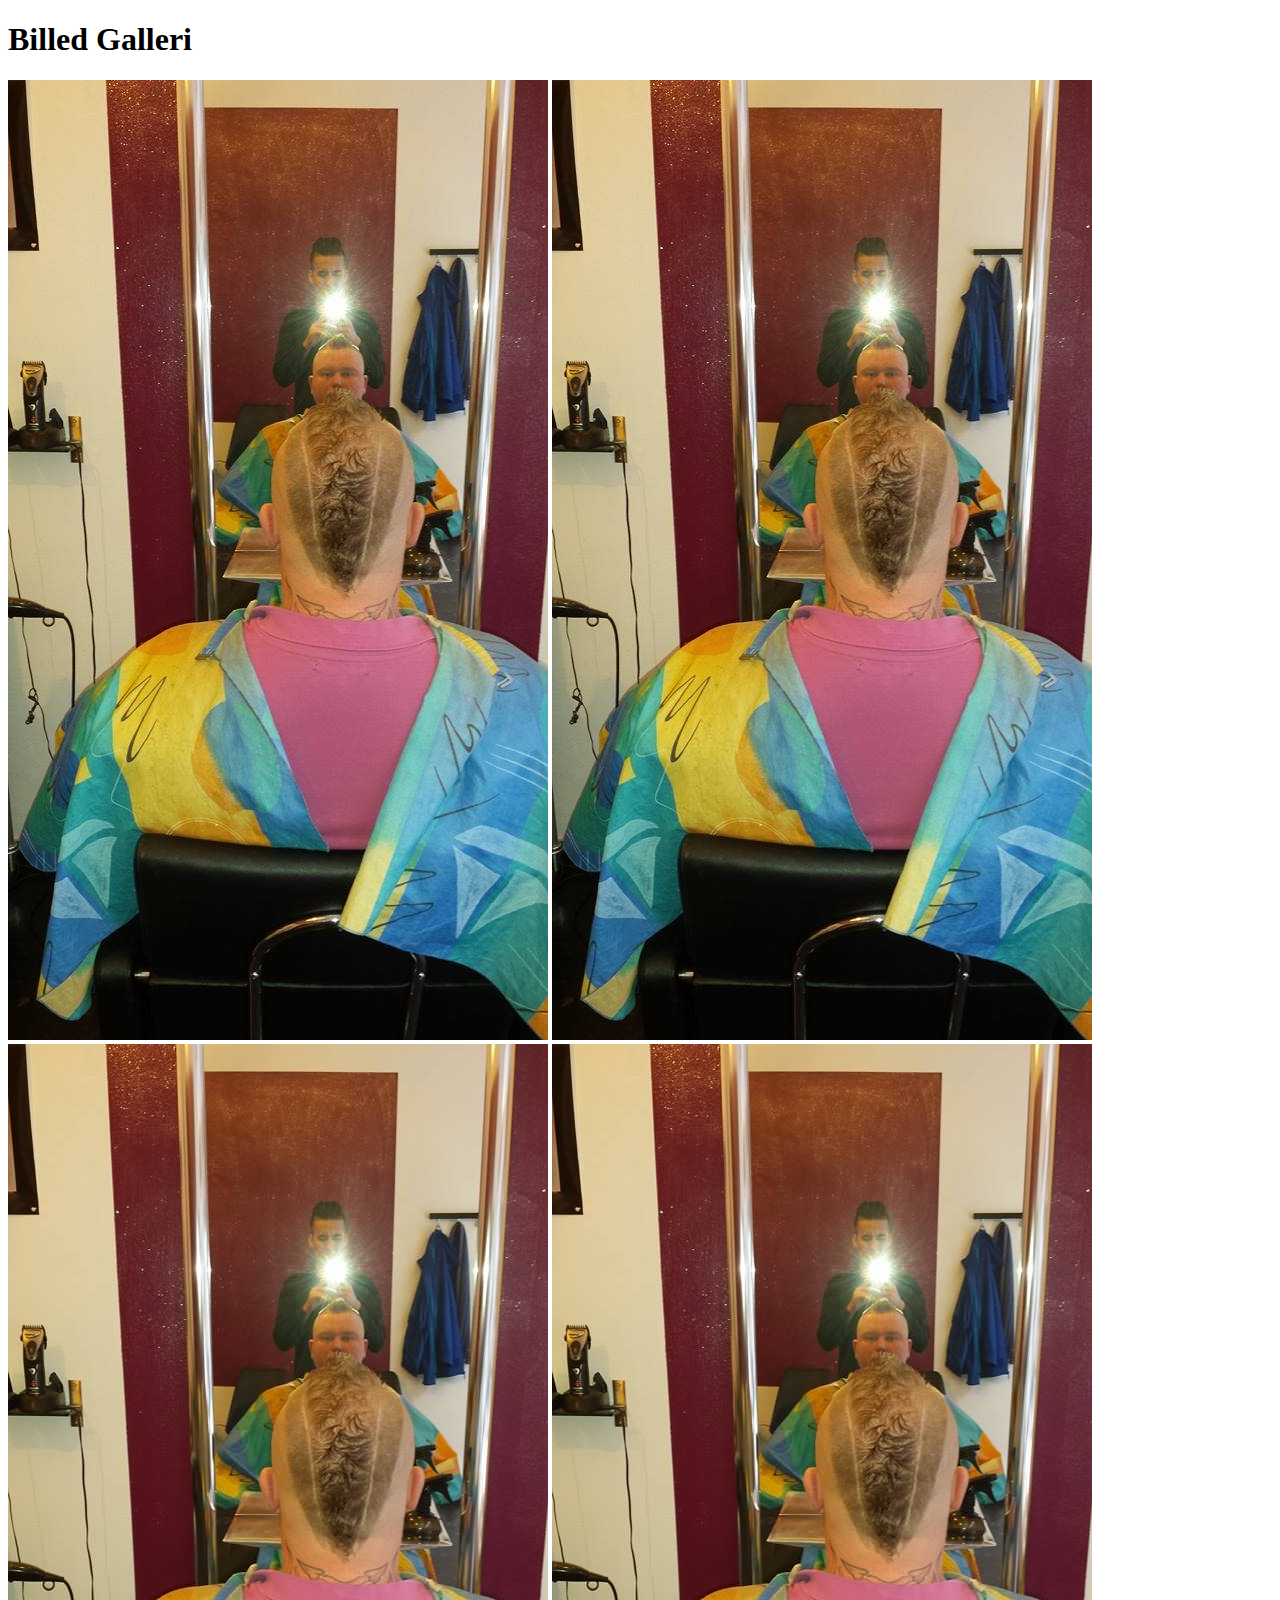
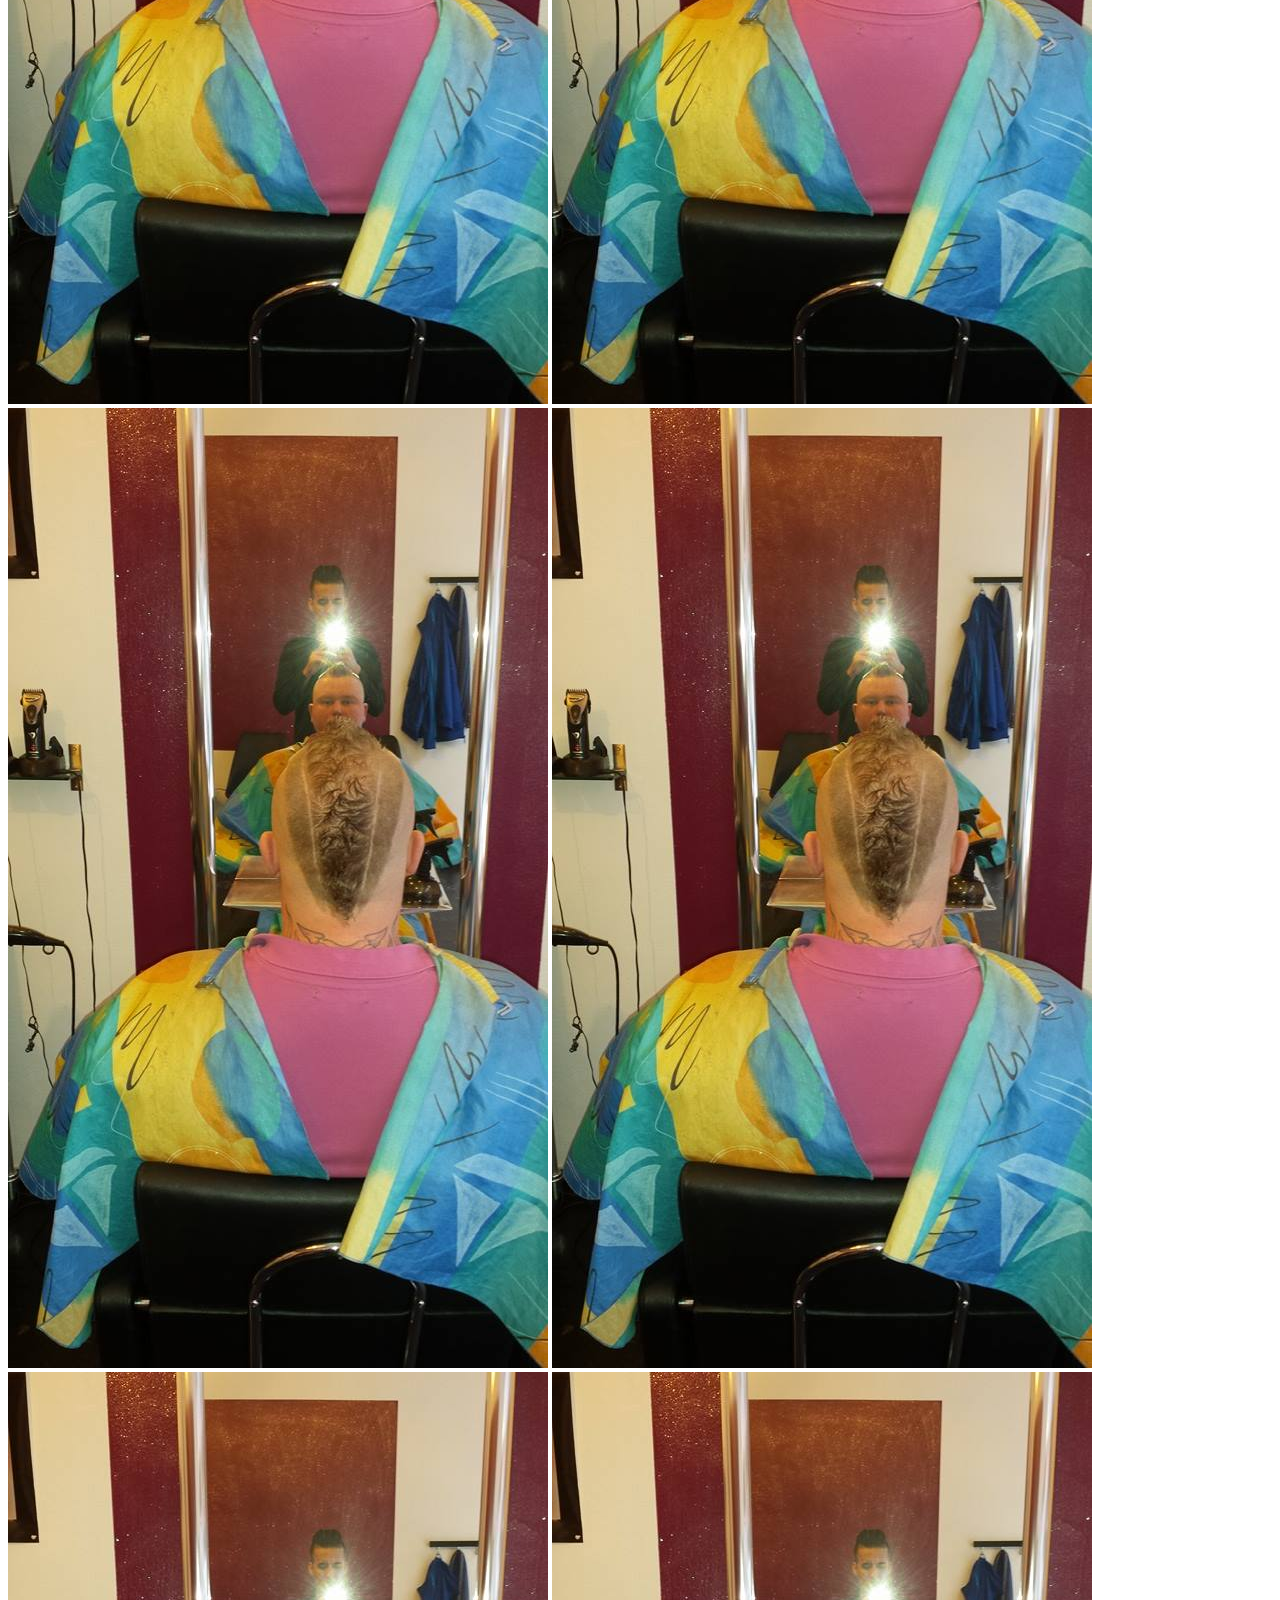
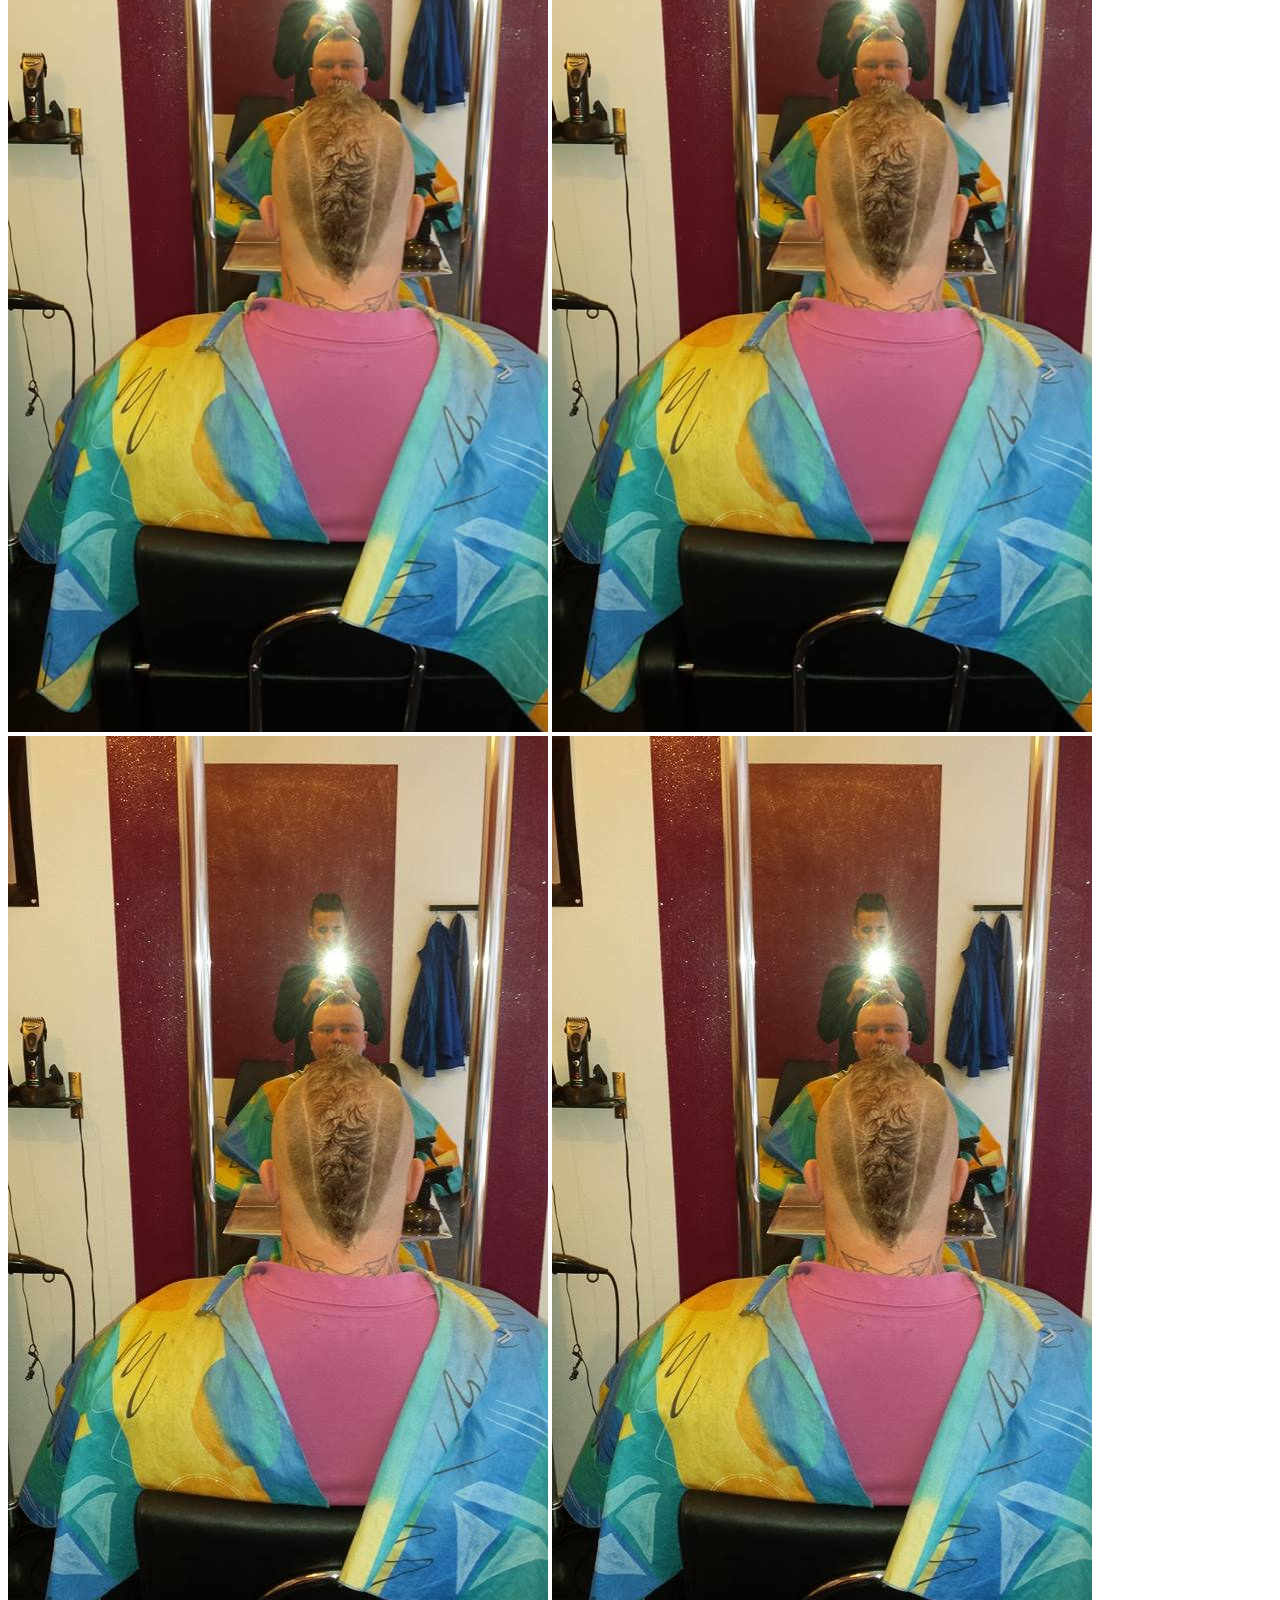
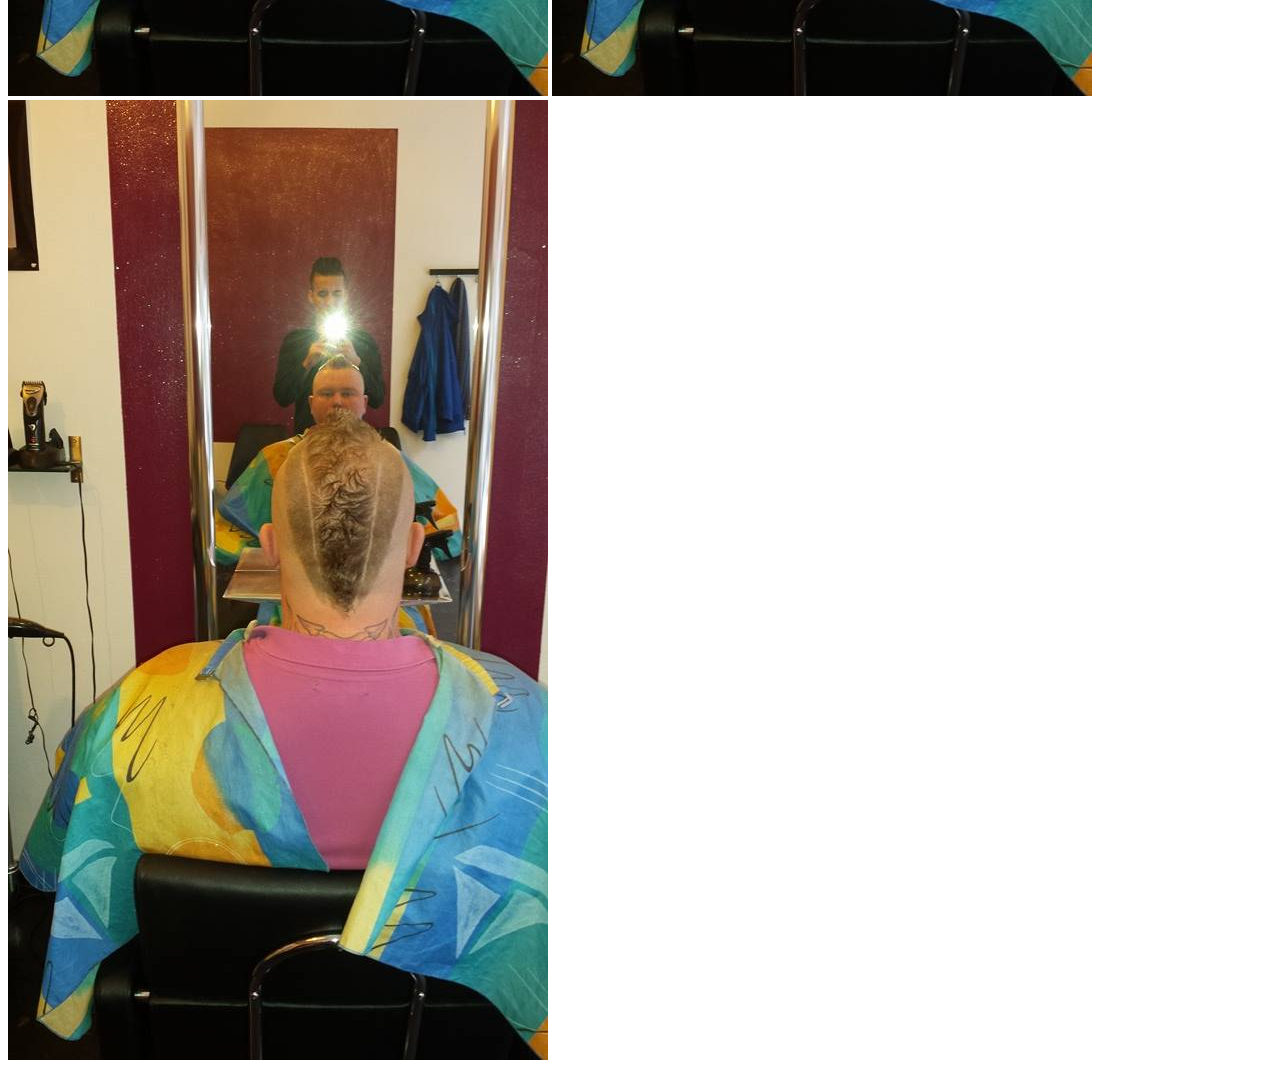
==== src/main/resources/templates/billedGalleri.html @ df5b2e44 "siden lavet" ====
<!DOCTYPE html>
<html lang="en" xmlns:th="http://www.w3.org/1999/xhtml" xmlns:href="http://www.w3.org/1999/xhtml">
    <head th:include="fragments/head :: styles">
    <body>
        <div class="container">
            <header th:include="fragments/header :: navbar"></header>

            <h1> Billed Galleri </h1>

            <div class="galleri">
                <a th:href="@{/image/img1.jpg}"><img src="../static/image/img1.jpg" th:src="@{/image/img1.jpg}"></a>
                <a th:href="@{/image/img2.jpg}"><img src="../static/image/img1.jpg" th:src="@{/image/img2.jpg}"></a>
                <a th:href="@{/image/img3.jpg}"><img src="../static/image/img1.jpg" th:src="@{/image/img3.jpg}"></a>
                <a th:href="@{/image/img4.jpg}"><img src="../static/image/img1.jpg" th:src="@{/image/img4.jpg}"></a>
                <a th:href="@{/image/img5.jpg}"><img src="../static/image/img1.jpg" th:src="@{/image/img5.jpg}"></a>
                <a th:href="@{/image/img6.jpg}"><img src="../static/image/img1.jpg" th:src="@{/image/img6.jpg}"></a>
                <a th:href="@{/image/img7.jpg}"><img src="../static/image/img1.jpg" th:src="@{/image/img7.jpg}"></a>
                <a th:href="@{/image/img8.jpg}"><img src="../static/image/img1.jpg" th:src="@{/image/img8.jpg}"></a>
                <a th:href="@{/image/img9.jpg}"><img src="../static/image/img1.jpg" th:src="@{/image/img9.jpg}"></a>
                <a th:href="@{/image/img10.jpg}"><img src="../static/image/img1.jpg" th:src="@{/image/img10.jpg}"></a>
                <a th:href="@{/image/img11.jpg}"><img src="../static/image/img1.jpg" th:src="@{/image/img11.jpg}"></a>
            </div>

            <footer th:include="fragments/footer :: footer"></footer>
        </div>
        <script th:src="@{/webjars/jquery/3.1.1/jquery.min.js}"></script>
    </body>
</html>
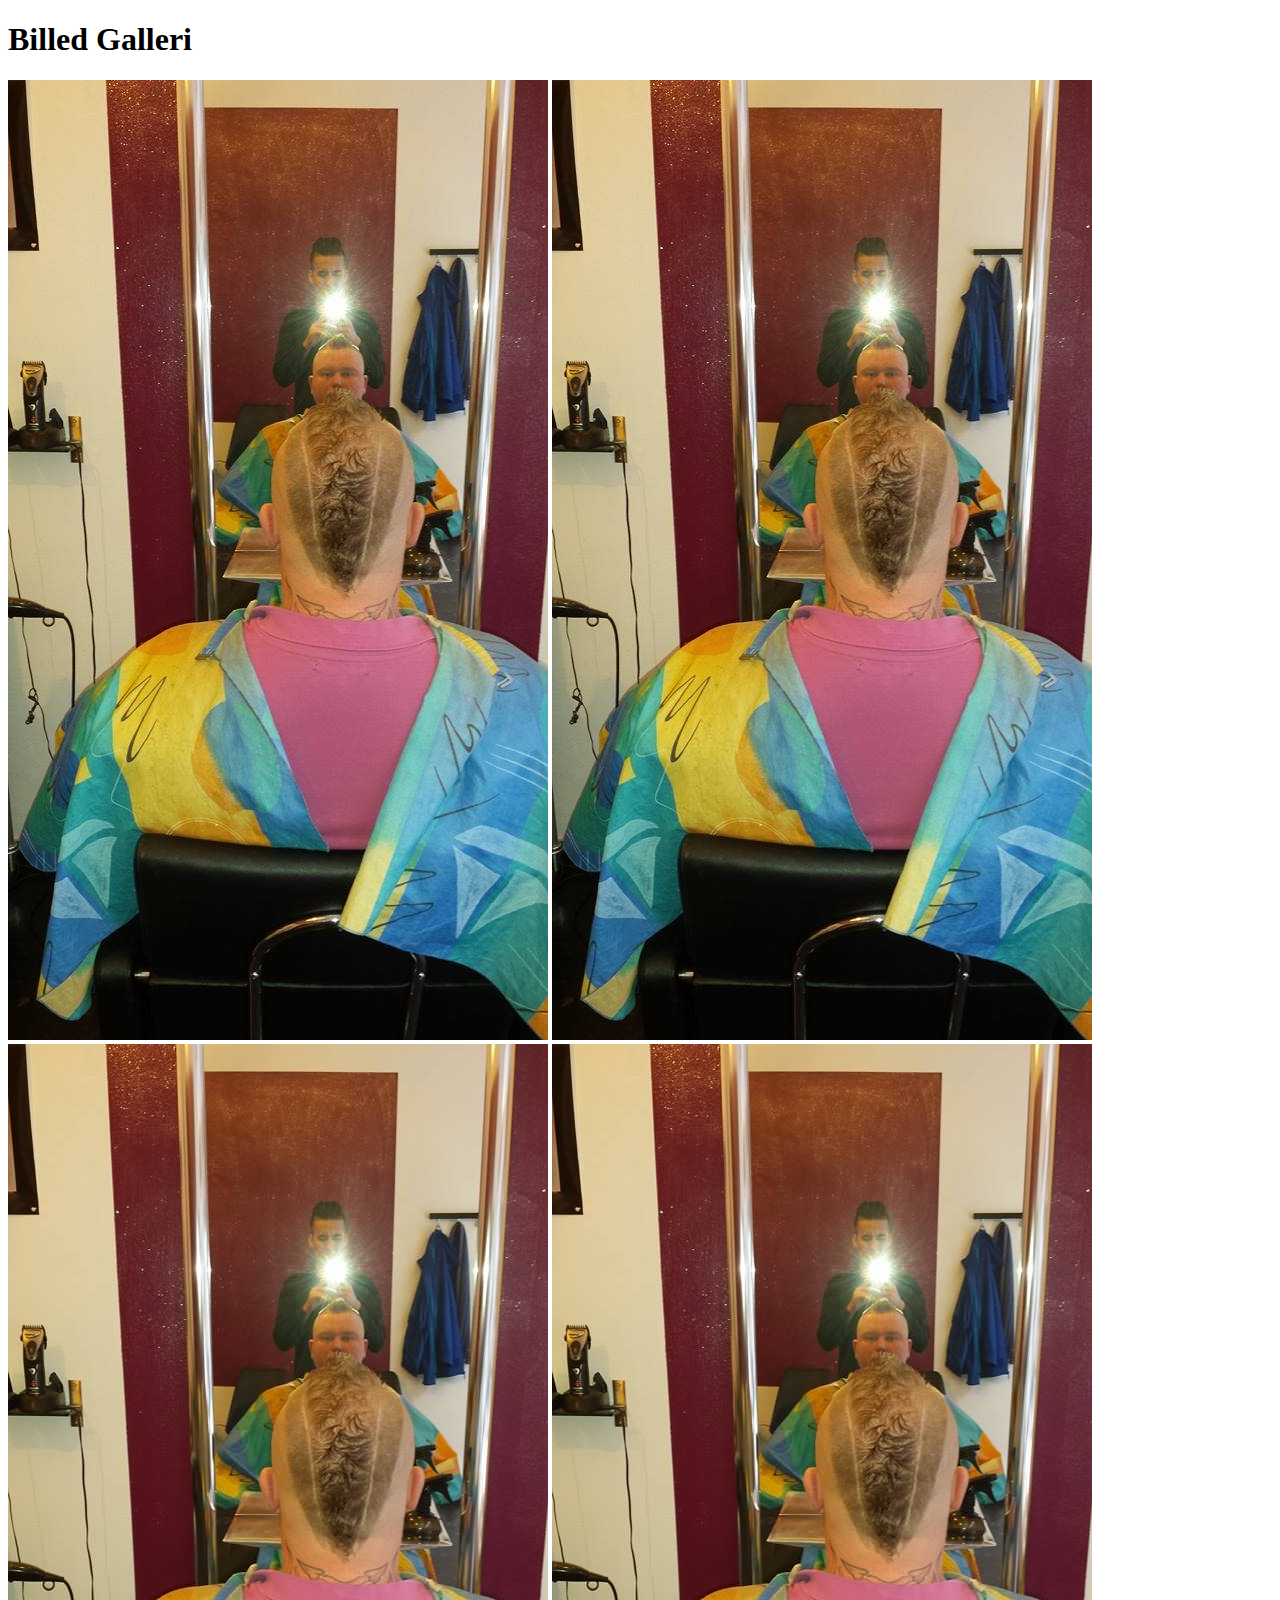
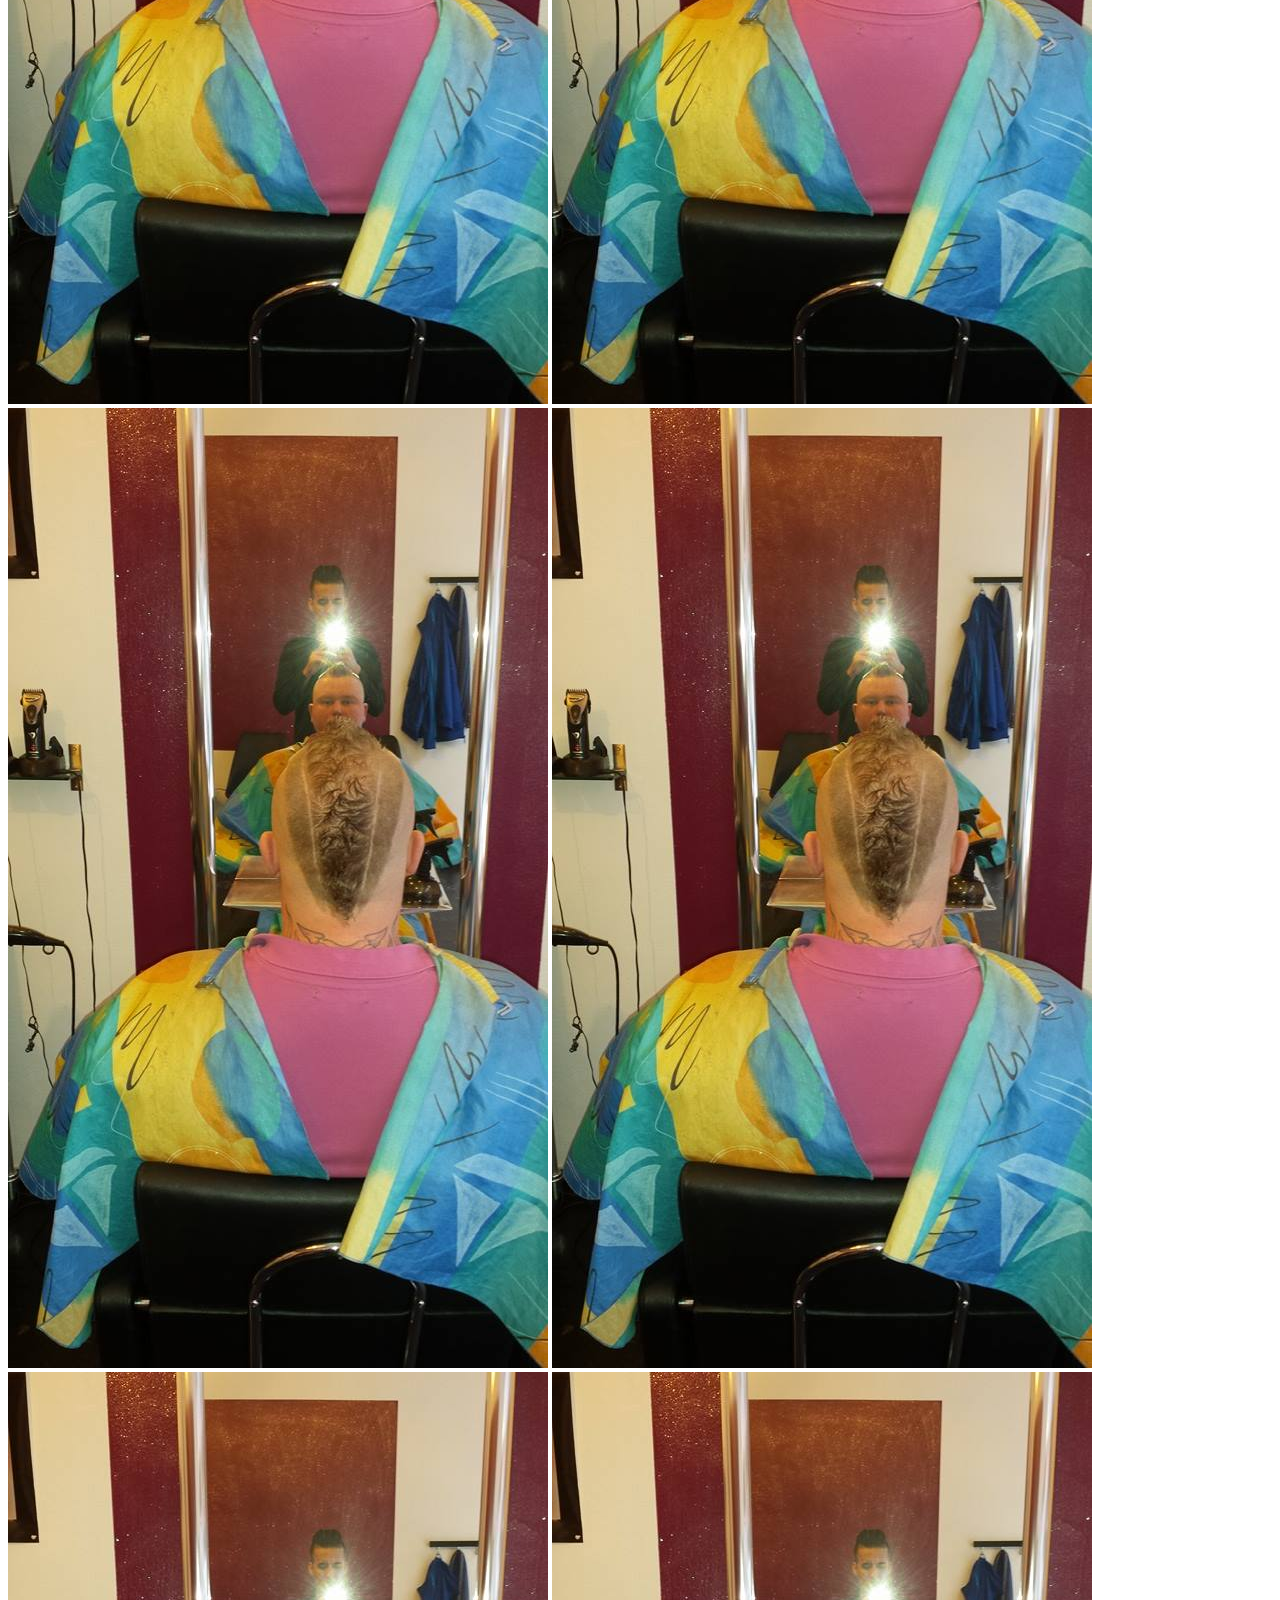
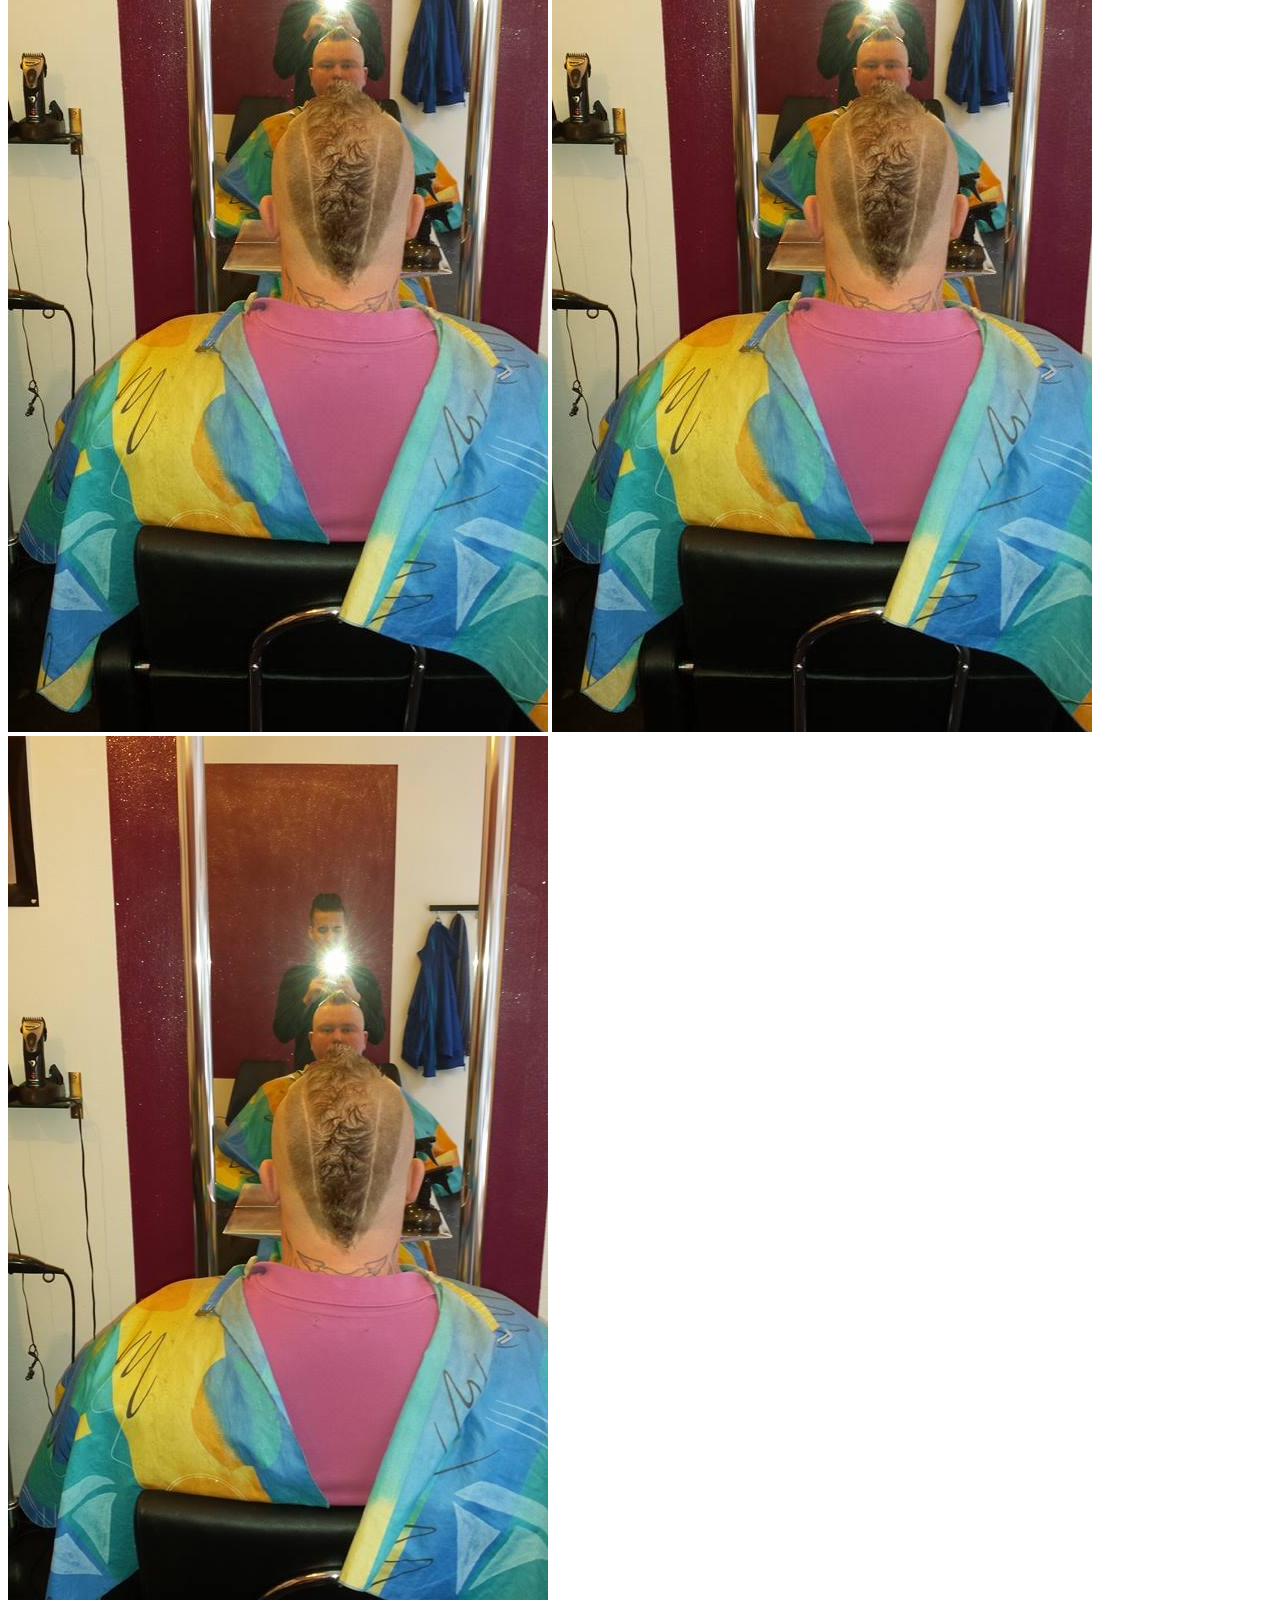
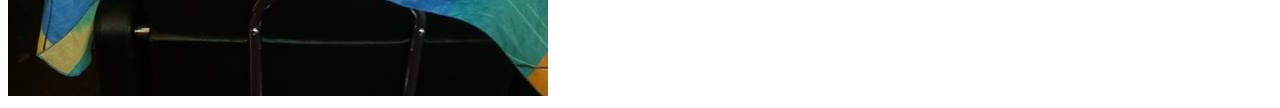
==== commit f9e3ee0a: "commit before merge" ====
--- a/src/main/resources/templates/billedGalleri.html
+++ b/src/main/resources/templates/billedGalleri.html
@@ -9,9 +9,9 @@
 
             <div class="galleri">
                 <a th:href="@{/image/img1.jpg}"><img src="../static/image/img1.jpg" th:src="@{/image/img1.jpg}"></a>
-                <a th:href="@{/image/img2.jpg}"><img src="../static/image/img1.jpg" th:src="@{/image/img2.jpg}"></a>
+                <!--<a th:href="@{/image/img2.jpg}"><img src="../static/image/img1.jpg" th:src="@{/image/img2.jpg}"></a>-->
                 <a th:href="@{/image/img3.jpg}"><img src="../static/image/img1.jpg" th:src="@{/image/img3.jpg}"></a>
-                <a th:href="@{/image/img4.jpg}"><img src="../static/image/img1.jpg" th:src="@{/image/img4.jpg}"></a>
+               <!-- <a th:href="@{/image/img4.jpg}"><img src="../static/image/img1.jpg" th:src="@{/image/img4.jpg}"></a>-->
                 <a th:href="@{/image/img5.jpg}"><img src="../static/image/img1.jpg" th:src="@{/image/img5.jpg}"></a>
                 <a th:href="@{/image/img6.jpg}"><img src="../static/image/img1.jpg" th:src="@{/image/img6.jpg}"></a>
                 <a th:href="@{/image/img7.jpg}"><img src="../static/image/img1.jpg" th:src="@{/image/img7.jpg}"></a>
